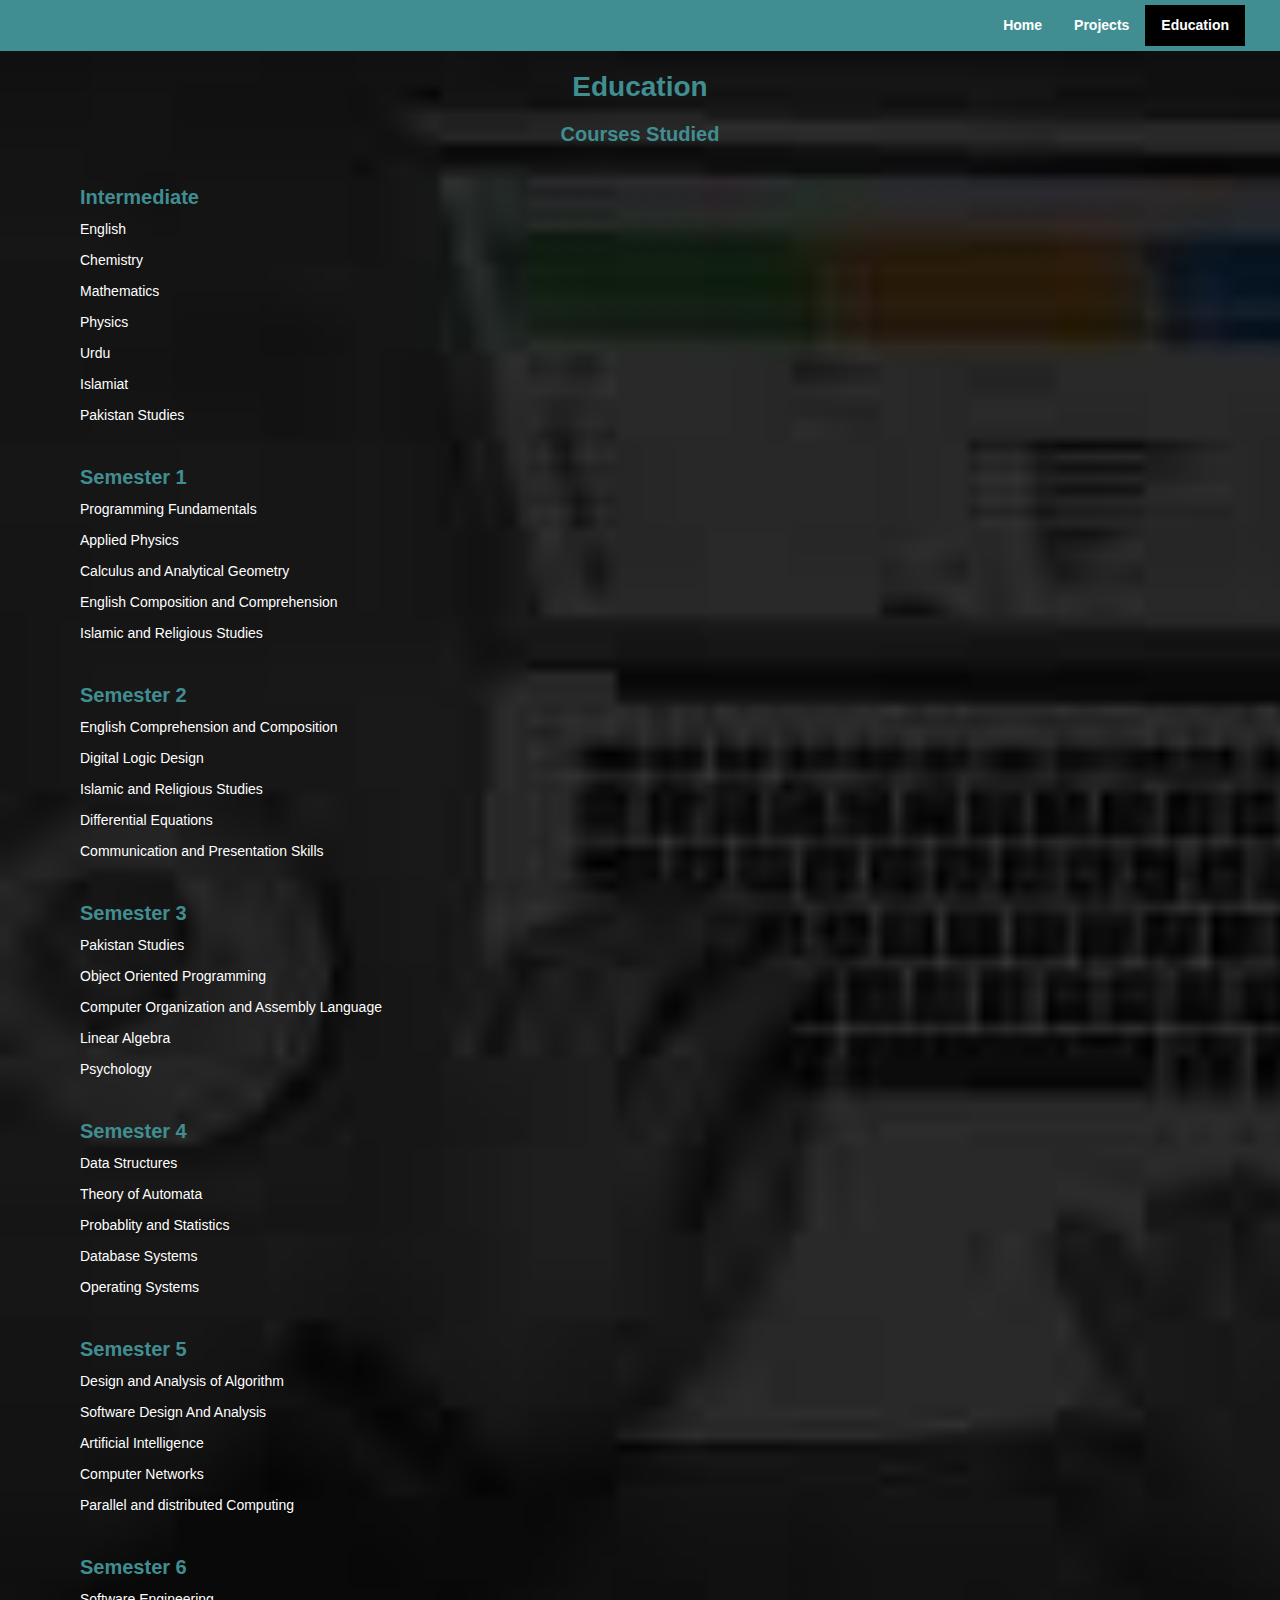
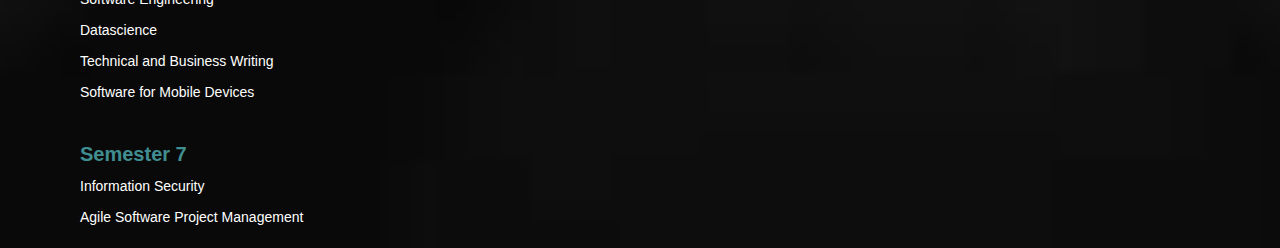
==== education.html @ c8c5a38d "Hamna's portfolio" ====
<!DOCTYPE html>
<html>
<head>
	<meta charset="UTF-8">
	<title>Education | My Website</title>
	<link rel="stylesheet" href="style.css">
</head>
<body>
	<header>
		<nav>
			<ul>
				<li><a href="index.html">Home</a></li>
				<li><a href="projects.html">Projects</a></li>
				<li><a class="active" href="education.html">Education</a></li>
			</ul>
		</nav>
	</header>
	<main>
		<section>
			<h1>Education</h1>
            <h3>Courses Studied</h3>
			<ul>
                <h2>Intermediate</h2>
                <li>English</li>
                <li>Chemistry</li>
                <li>Mathematics</li>
                <li>Physics</li>
                <li>Urdu</li>
                <li>Islamiat</li>
                <li>Pakistan Studies</li>
                
                <h2>Semester 1</h2>
				<li>Programming Fundamentals</li>
                <li>Applied Physics</li>
                <li>Calculus and Analytical Geometry</li>
                <li>English Composition and Comprehension</li>
                <li>Islamic and Religious Studies</li>
                <h2>Semester 2</h2>
                <li>English Comprehension and Composition</li>
                <li>Digital Logic Design</li>
                <li>Islamic and Religious Studies</li>
                <li>Differential Equations</li>
                <li>Communication and Presentation Skills</li>
                <h2>Semester 3</h2>
                <li>Pakistan Studies</li>
                <li>Object Oriented Programming</li>
                <li>Computer Organization and Assembly Language</li>
                <li>Linear Algebra</li>
                <li>Psychology</li>
                <h2>Semester 4</h2>
                <li>Data Structures</li>
                <li>Theory of Automata</li>
                <li>Probablity and Statistics</li>
                <li>Database Systems</li>
                <li>Operating Systems</li>
                <h2>Semester 5</h2>
				<li>Design and Analysis of Algorithm</li>
				<li>Software Design And Analysis</li>
                <li>Artificial Intelligence</li>
                <li>Computer Networks</li>
                <li>Parallel and distributed Computing</li>
                <h2>Semester 6</h2>
                <li>Software Engineering</li>
                <li>Datascience</li>
                <li>Technical and Business Writing</li>
                <li>Software for Mobile Devices</li>
                <h2>Semester 7</h2>
                <li>Information Security</li>
                <li>Agile Software Project Management</li>
                
			</ul>
		</section>
	</main>
</body>
</html>
---- style.css ----
body {
	font-family: Arial, sans-serif;
	margin: 0;
	padding: 0;
    background-image: url("./assets/images/wallpaper2.jpg");
    background-size: cover;
    
}

header {
	background-color: #408E91;
	color: #fff;

}

nav ul {
    margin: 0 30px;
    padding: 5px;
    border-radius: 20px;
    list-style: none;
    display: flex;
    justify-content: flex-end;
    align-items: center;
    background-color: 408E91;
}

nav li {
    margin: 0;
    padding: 0;
    font-weight: bold;
}

nav a {
    display: block;
    color: #fff;
    text-align: center;
    padding: 10px 16px;
    text-decoration: none;
}

nav a:hover {
    background-color: #ffffff;
    color: black;
}

nav a.active {
    background-color:black;
    color: white;
}

main {
    margin: 20px;
}

section {
    margin: 20px 0;
   
    
}
img {
    border: 1px solid black;
    width: 270px;
    height: 270px;
    border-radius: 200px;
        text-align: center;
  
  }

h1 {
    font-size: 28px;
    font-weight: bold;
    margin-bottom: 10px;
    color: #408E91;
    justify-content: center;
    align-items: center;
    text-align: center;
    
}
h2{
    font-size: 20px;
    font-weight: bold;
    margin-top: 40px;;
    margin-bottom:10px;
    color: #408E91;
    /* padding:20px; */
    margin-left: 30px;
}
h3{
    font-size: 20px;
    font-weight: bold;
    /* margin-top: 10px;; */
    /* margin-bottom:10px; */
    color: #408E91;
    /* padding:20px; */
    justify-content: center;
    align-items: center;
    text-align: center;
}

p {
   
    font-size: 15px;
    line-height: 1.5;
    margin-bottom: 20px;
    color: #ffffff;
    justify-content: center;
    align-items: center;
    text-align: center;
    
}

ul {
    margin: 0;
    padding: 0;
    list-style: none;
    color: #ffffff;
    margin-left: 30px;;
}
#projectList{
    /* margin: 20px; */
    padding: 30px;
}

li {
    font-size: 14px;
    line-height: 1.5;
    margin-bottom: 10px;
    margin-left: 30px;
    color: #ffffff;
}

label {
    font-size: 18px;
    /* font-weight: bold; */
    color: #408E91;
    margin-left: 30px;
}

input[type="text"] {
    font-size: 18px;
    color: rgb(112, 106, 106);
    padding: 5px;
    border-radius: 5px;
    border: 1px solid #ccc;
}

/* Responsive Design */
@media screen and (max-width: 600px) {
    nav {
        flex-wrap: wrap;
    }
    
    nav li {
        width: 50%;
    }
}
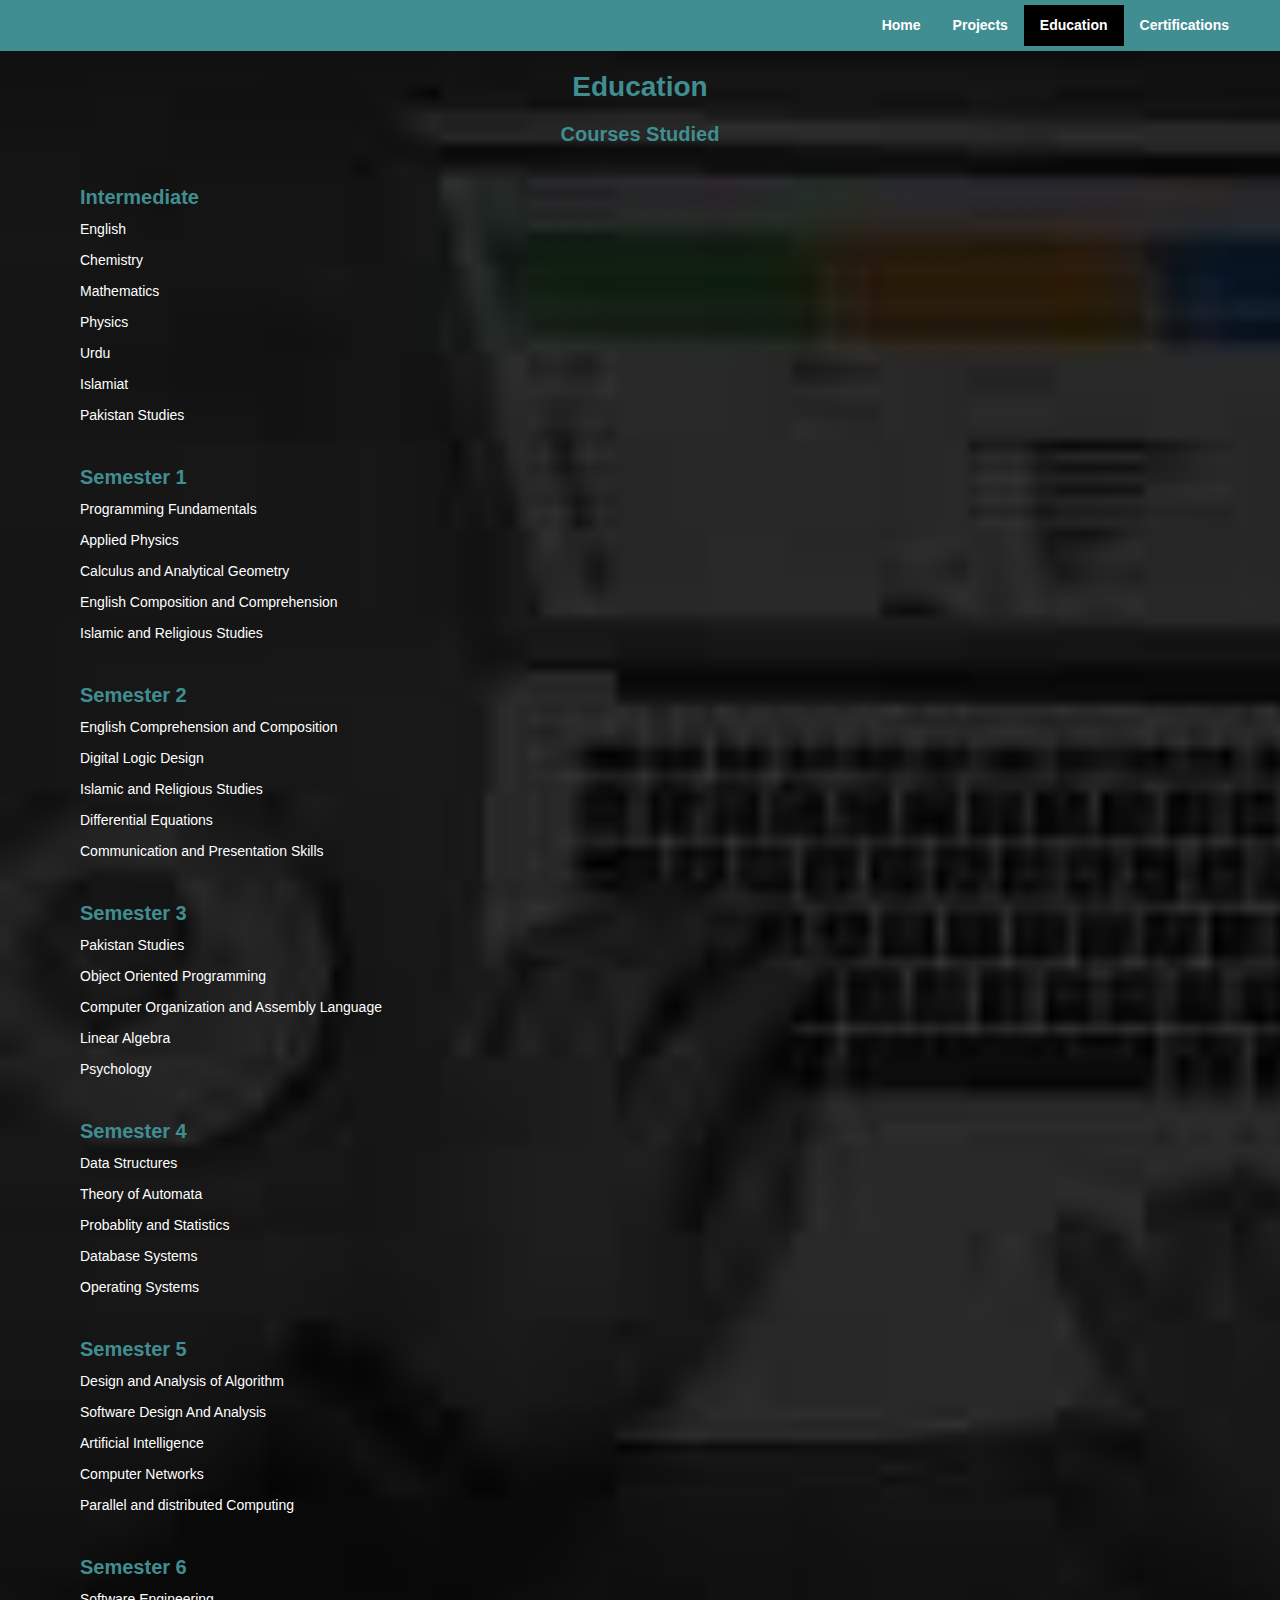
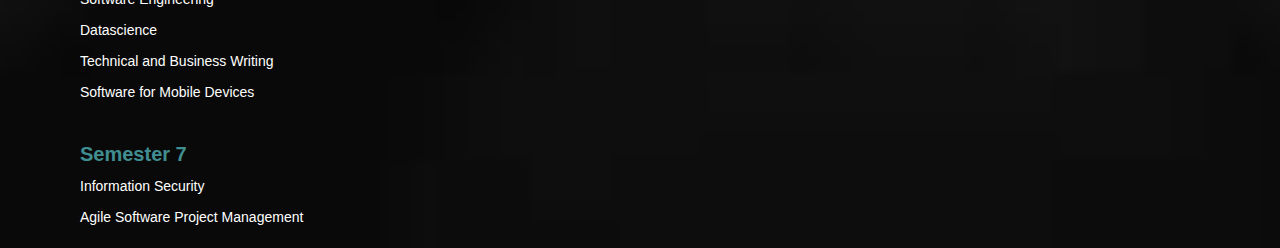
==== commit ab71efd1: "feature branch created with certification" ====
--- a/education.html
+++ b/education.html
@@ -12,6 +12,7 @@
 				<li><a href="index.html">Home</a></li>
 				<li><a href="projects.html">Projects</a></li>
 				<li><a class="active" href="education.html">Education</a></li>
+                <li><a href="certifications.html">Certifications</a></li>
 			</ul>
 		</nav>
 	</header>
